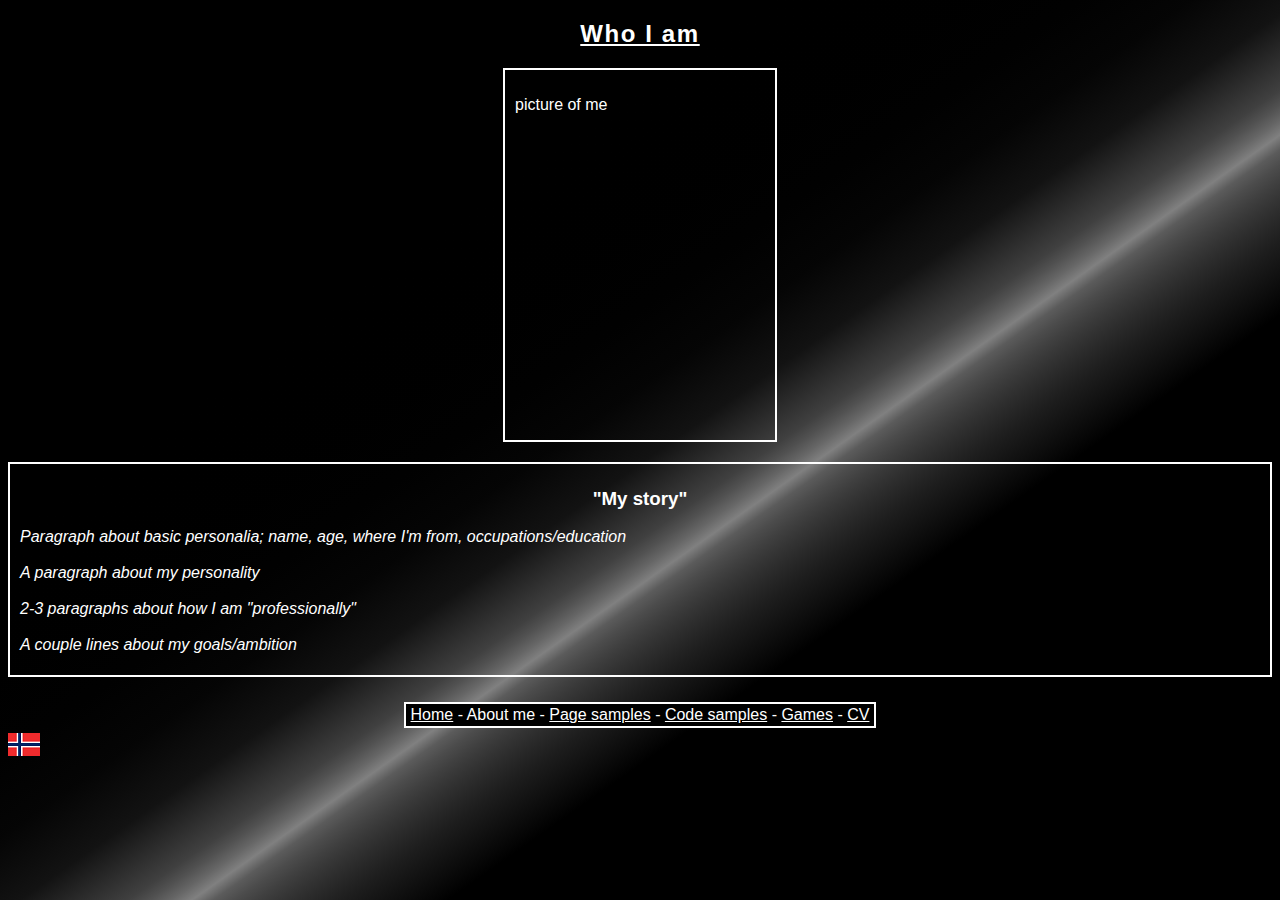
==== about.html @ b48044d9 "Norwegian version" ====
<!DOCTYPE html>
<html lang="en">
<!-- Page by Marius Strand -->
<!-- Description of me as a person; pitch and some personal details -->

<head>
    <meta charset="UTF-8">
    <link rel="stylesheet" href="css/aboutStyle.css">
    <link rel="stylesheet" href="css/shared.css">
    <link rel="icon" type="image/x-icon" href="images/m.ico">
    <title>About me</title>
</head>

<body>

    <!-- Page headline and photo of me -->
    <h2 class="neon">Who I am</h2>
    <div class="photo"><p>picture of me</p></div>

    <!-- Text describing me, basically my pitch-->
    <div style="border: 2px solid #ffffff; padding: 5px 10px;">
    <h3>"My story"</h3>
    <!-- Placeholder text -->
    <p style="font-style: italic;">Paragraph about basic personalia; name, age, where I'm from, occupations/education
    <br><br>A paragraph about my personality
    <br><br>2-3 paragraphs about how I am "professionally"
    <br><br>A couple lines about my goals/ambition</p>
    </div>

    <!-- Basic navbar, probably temporary -->
    <div class="navLinks">
    <a href="main.html">Home</a> - About me - <a href="pages.html">Page samples</a> - <a href="code.html">Code samples</a> - <a href="games.html">Games</a> - <a href="CV.html">CV</a>
    </div>

    <div>
        <a href="aboutN.html"><img src="images/noFlag.png"></a>
    </div>

</body>

</html>
---- css/aboutStyle.css ----
.photo{
    border: 2px solid #fff;
    margin: 20px auto;
    padding: 10px;
    height: 350px;
    width: 250px; }

h2 {
    color: #fff;
    margin: 20px;
    text-align: center;
    text-decoration: underline; }

h3{
    color: #fff;
    text-align: center; }

a{
    color: #fff; }
---- css/shared.css ----
/* Basic setup for all pages on the site */
body{
    background: linear-gradient(to bottom right, #000, 55%, #808080, 60%, #000, 75%, #000);
    background-repeat: no-repeat;
    background-attachment: fixed;
    color: #fff;
    font-family: sans-serif; }

::selection{
    background-color: #fff;
    color: #000; }

/* Bold class to use less strong tags */
.bold{
    font-weight: bold; }

/* Navigation bar used across site */
.navLinks{
    border: 2px solid #fff;
    background-color: #000;
    margin: 25px auto 5px auto;
    padding: 2px 5px;
    width: fit-content; }
.navLinks:hover{
    border: 2px solid #ffd700; }
.navLinks a:hover{
    color: #ffd700; }

/* Neon glow for headlines */
.neon{
    animation-name: nglow;
    animation-duration: 3s;
    animation-timing-function: linear;
    animation-iteration-count: infinite;
    animation-direction: alternate;
    letter-spacing: 0.1rem; }
@keyframes nglow{
    0%{
        color: #252525;
        text-shadow: 1px 1px 0.5px #003500, 1px -1px 0.5px #003500, -1px 1px 0.5px #003500, -1px -1px 0.5px #003500; }
    50%{
        text-shadow: 1px 1px 1px #01a301, 1px -1px 1px #01a301, -1px 1px 1px #01a301, -1px -1px 1px #01a301; }
    100%{
        color: #000;
        text-shadow: 1px 1px 1px #00ff00, 1px -1px 1px #01a301, -1px 1px 1px #01a301, -1px -1px 1px #00ff00; } }
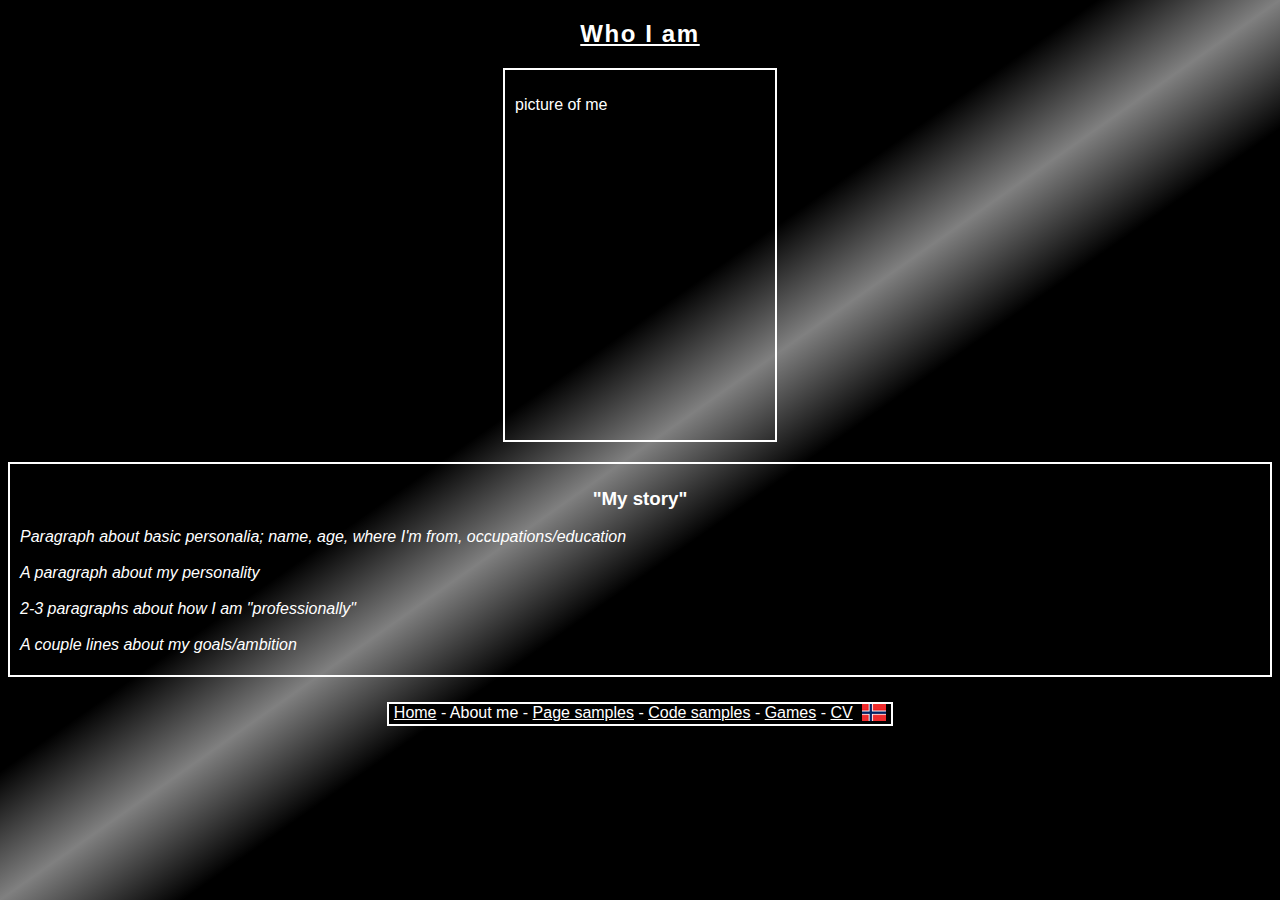
==== commit 64340439: "Navbar update" ====
--- a/about.html
+++ b/about.html
@@ -30,10 +30,7 @@
     <!-- Basic navbar, probably temporary -->
     <div class="navLinks">
     <a href="main.html">Home</a> - About me - <a href="pages.html">Page samples</a> - <a href="code.html">Code samples</a> - <a href="games.html">Games</a> - <a href="CV.html">CV</a>
-    </div>
-
-    <div>
-        <a href="aboutN.html"><img src="images/noFlag.png"></a>
+    <a href="aboutN.html" style="background-image: url(images/noFlag.png); background-repeat: no-repeat; background-size: cover; color: transparent; margin-left: 5px;">NO</a>
     </div>
 
 </body>
--- a/css/aboutStyle.css
+++ b/css/aboutStyle.css
@@ -3,7 +3,8 @@
     margin: 20px auto;
     padding: 10px;
     height: 350px;
-    width: 250px; }
+    width: 250px;
+    user-select: none; }
 
 h2 {
     color: #fff;
--- a/css/shared.css
+++ b/css/shared.css
@@ -1,6 +1,7 @@
 /* Basic setup for all pages on the site */
 body{
-    background: linear-gradient(to bottom right, #000, 55%, #808080, 60%, #000, 75%, #000);
+    background: linear-gradient(to bottom right, #000, #000, #000, #000, #000,
+    #000, #000, #808080, #000, #000, #000, #000, #000, #000, #000);
     background-repeat: no-repeat;
     background-attachment: fixed;
     color: #fff;
@@ -19,7 +20,7 @@
     border: 2px solid #fff;
     background-color: #000;
     margin: 25px auto 5px auto;
-    padding: 2px 5px;
+    padding: 0px 5px 2px 5px;
     width: fit-content; }
 .navLinks:hover{
     border: 2px solid #ffd700; }
@@ -33,7 +34,8 @@
     animation-timing-function: linear;
     animation-iteration-count: infinite;
     animation-direction: alternate;
-    letter-spacing: 0.1rem; }
+    letter-spacing: 0.1rem;
+    user-select: none; }
 @keyframes nglow{
     0%{
         color: #252525;
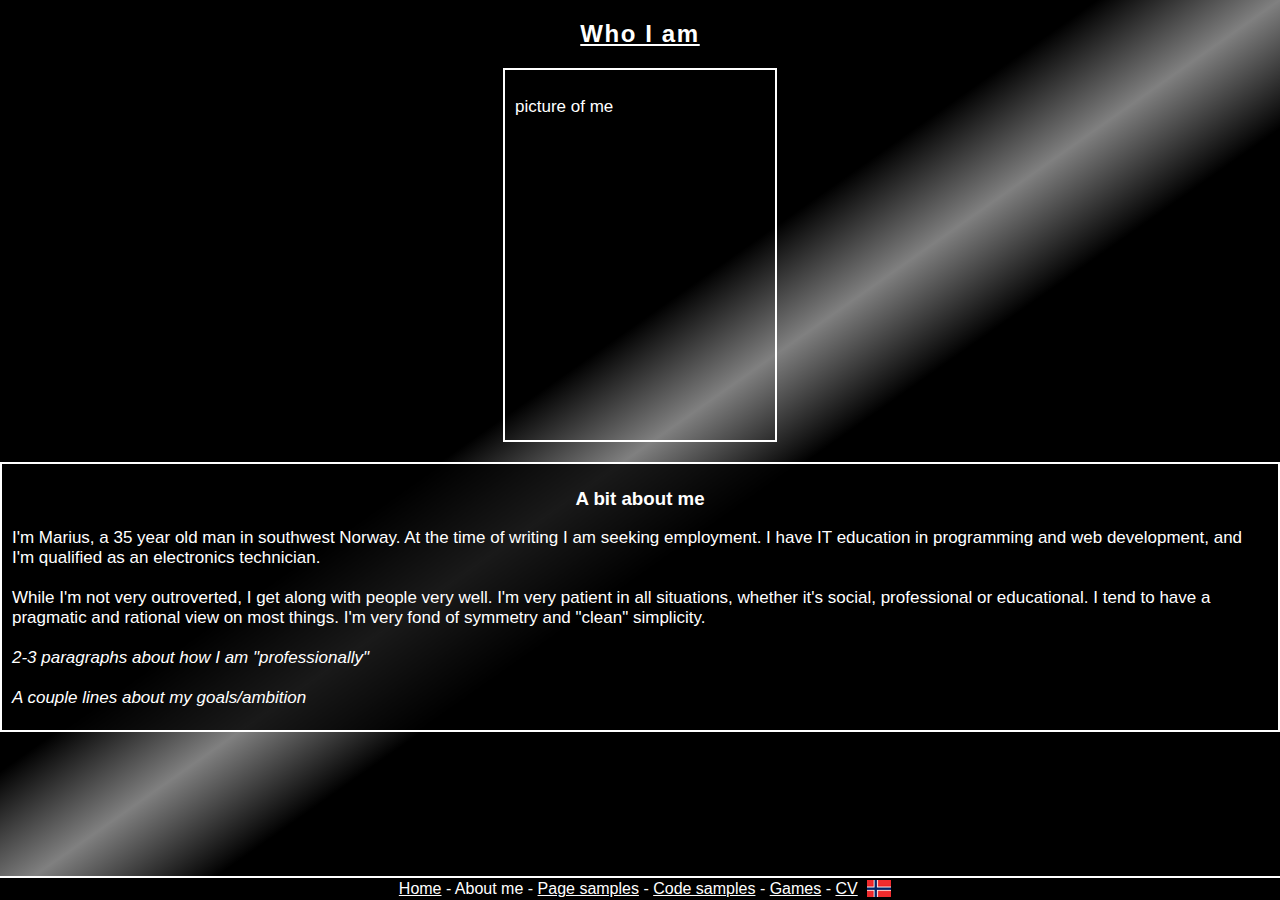
==== commit e40979ed: "Misc." ====
--- a/about.html
+++ b/about.html
@@ -18,13 +18,17 @@
     <div class="photo"><p>picture of me</p></div>
 
     <!-- Text describing me, basically my pitch-->
-    <div style="border: 2px solid #ffffff; padding: 5px 10px;">
-    <h3>"My story"</h3>
+    <div class="me">
+    <h3>A bit about me</h3>
+    <p>
+    I'm Marius, a 35 year old man in southwest Norway. At the time of writing I am seeking employment.
+    I have IT education in programming and web development, and I'm qualified as an electronics technician.
+    <br><br>While I'm not very outroverted, I get along with people very well.
+    I'm very patient in all situations, whether it's social, professional or educational.
+    I tend to have a pragmatic and rational view on most things. I'm very fond of symmetry and "clean" simplicity.
     <!-- Placeholder text -->
-    <p style="font-style: italic;">Paragraph about basic personalia; name, age, where I'm from, occupations/education
-    <br><br>A paragraph about my personality
-    <br><br>2-3 paragraphs about how I am "professionally"
-    <br><br>A couple lines about my goals/ambition</p>
+    <em><br><br>2-3 paragraphs about how I am "professionally"
+    <br><br>A couple lines about my goals/ambition</em></p>
     </div>
 
     <!-- Basic navbar, probably temporary -->
--- a/css/aboutStyle.css
+++ b/css/aboutStyle.css
@@ -1,3 +1,4 @@
+/* Placeholder "photo" */
 .photo{
     border: 2px solid #fff;
     margin: 20px auto;
@@ -6,15 +7,21 @@
     width: 250px;
     user-select: none; }
 
-h2 {
+h2{
+    margin: 20px;
+    text-decoration: underline; }
+h2, h3{
     color: #fff;
-    margin: 20px;
     text-align: center;
-    text-decoration: underline; }
-
-h3{
-    color: #fff;
-    text-align: center; }
+    user-select: none; }
 
 a{
     color: #fff; }
+
+p{
+    font-size: 17px; }
+
+.me{
+    background-color: rgba(0, 0, 0, 80%);
+    border: 2px solid #fff;
+    padding: 5px 10px; }
--- a/css/shared.css
+++ b/css/shared.css
@@ -5,8 +5,10 @@
     background-repeat: no-repeat;
     background-attachment: fixed;
     color: #fff;
-    font-family: sans-serif; }
+    font-family: sans-serif;
+    margin: 0; }
 
+/* Marked text that fits site appearance */
 ::selection{
     background-color: #fff;
     color: #000; }
@@ -17,13 +19,15 @@
 
 /* Navigation bar used across site */
 .navLinks{
-    border: 2px solid #fff;
+    border-top: 2px solid #fff;
     background-color: #000;
-    margin: 25px auto 5px auto;
-    padding: 0px 5px 2px 5px;
-    width: fit-content; }
+    text-align: center;
+    padding: 2px 5px;
+    width: 100%;
+    position: fixed;
+    bottom: 0; }
 .navLinks:hover{
-    border: 2px solid #ffd700; }
+    border-top: 2px solid #ffd700; }
 .navLinks a:hover{
     color: #ffd700; }
 
@@ -44,4 +48,4 @@
         text-shadow: 1px 1px 1px #01a301, 1px -1px 1px #01a301, -1px 1px 1px #01a301, -1px -1px 1px #01a301; }
     100%{
         color: #000;
-        text-shadow: 1px 1px 1px #00ff00, 1px -1px 1px #01a301, -1px 1px 1px #01a301, -1px -1px 1px #00ff00; } }
+        text-shadow: 1px 1px 1px #0f0, 1px -1px 1px #01a301, -1px 1px 1px #01a301, -1px -1px 1px #0f0; } }
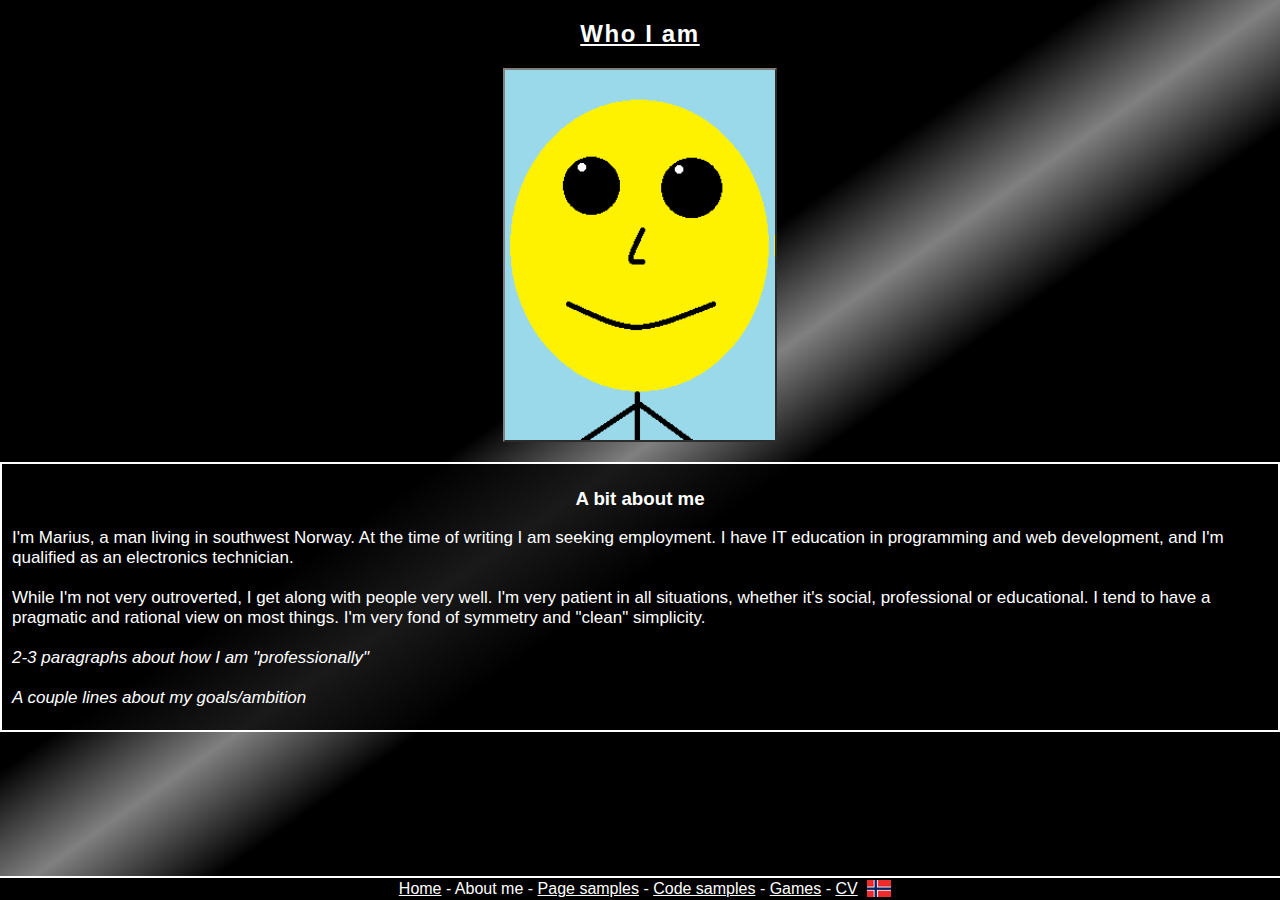
==== commit 35e47fbb: "Temp changes - presentation" ====
--- a/about.html
+++ b/about.html
@@ -15,13 +15,12 @@
 
     <!-- Page headline and photo of me -->
     <h2 class="neon">Who I am</h2>
-    <div class="photo"><p>picture of me</p></div>
+    <div class="photo"></div>
 
     <!-- Text describing me, basically my pitch-->
     <div class="me">
     <h3>A bit about me</h3>
-    <p>
-    I'm Marius, a 35 year old man in southwest Norway. At the time of writing I am seeking employment.
+    <p>I'm Marius, a man living in southwest Norway. At the time of writing I am seeking employment.
     I have IT education in programming and web development, and I'm qualified as an electronics technician.
     <br><br>While I'm not very outroverted, I get along with people very well.
     I'm very patient in all situations, whether it's social, professional or educational.
--- a/css/aboutStyle.css
+++ b/css/aboutStyle.css
@@ -1,6 +1,9 @@
 /* Placeholder "photo" */
 .photo{
-    border: 2px solid #fff;
+    background-image: url("../images/tempPic.png");
+    background-position: center;
+    background-size: contain;
+    border: 2px outset #808080;
     margin: 20px auto;
     padding: 10px;
     height: 350px;
@@ -21,6 +24,7 @@
 p{
     font-size: 17px; }
 
+/* Styling for the biography <div> */
 .me{
     background-color: rgba(0, 0, 0, 80%);
     border: 2px solid #fff;
--- a/css/shared.css
+++ b/css/shared.css
@@ -25,7 +25,8 @@
     padding: 2px 5px;
     width: 100%;
     position: fixed;
-    bottom: 0; }
+    bottom: 0;
+    user-select: none; }
 .navLinks:hover{
     border-top: 2px solid #ffd700; }
 .navLinks a:hover{
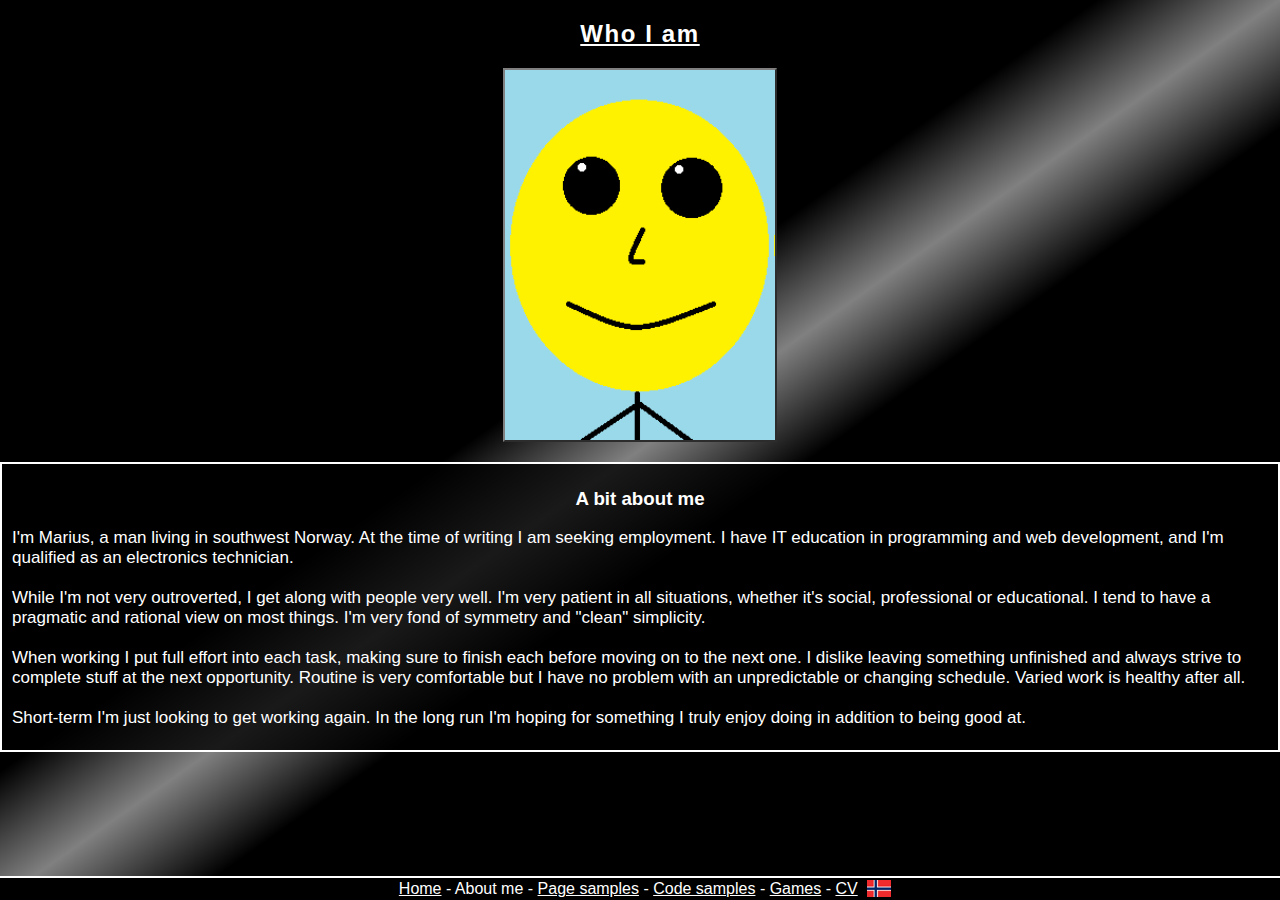
==== commit 973cf4ee: "about placeholder content replaced" ====
--- a/about.html
+++ b/about.html
@@ -25,9 +25,10 @@
     <br><br>While I'm not very outroverted, I get along with people very well.
     I'm very patient in all situations, whether it's social, professional or educational.
     I tend to have a pragmatic and rational view on most things. I'm very fond of symmetry and "clean" simplicity.
-    <!-- Placeholder text -->
-    <em><br><br>2-3 paragraphs about how I am "professionally"
-    <br><br>A couple lines about my goals/ambition</em></p>
+    <br><br>When working I put full effort into each task, making sure to finish each before moving on to the next one.
+    I dislike leaving something unfinished and always strive to complete stuff at the next opportunity.
+    Routine is very comfortable but I have no problem with an unpredictable or changing schedule. Varied work is healthy after all.
+    <br><br>Short-term I'm just looking to get working again. In the long run I'm hoping for something I truly enjoy doing in addition to being good at.</p>
     </div>
 
     <!-- Basic navbar, probably temporary -->
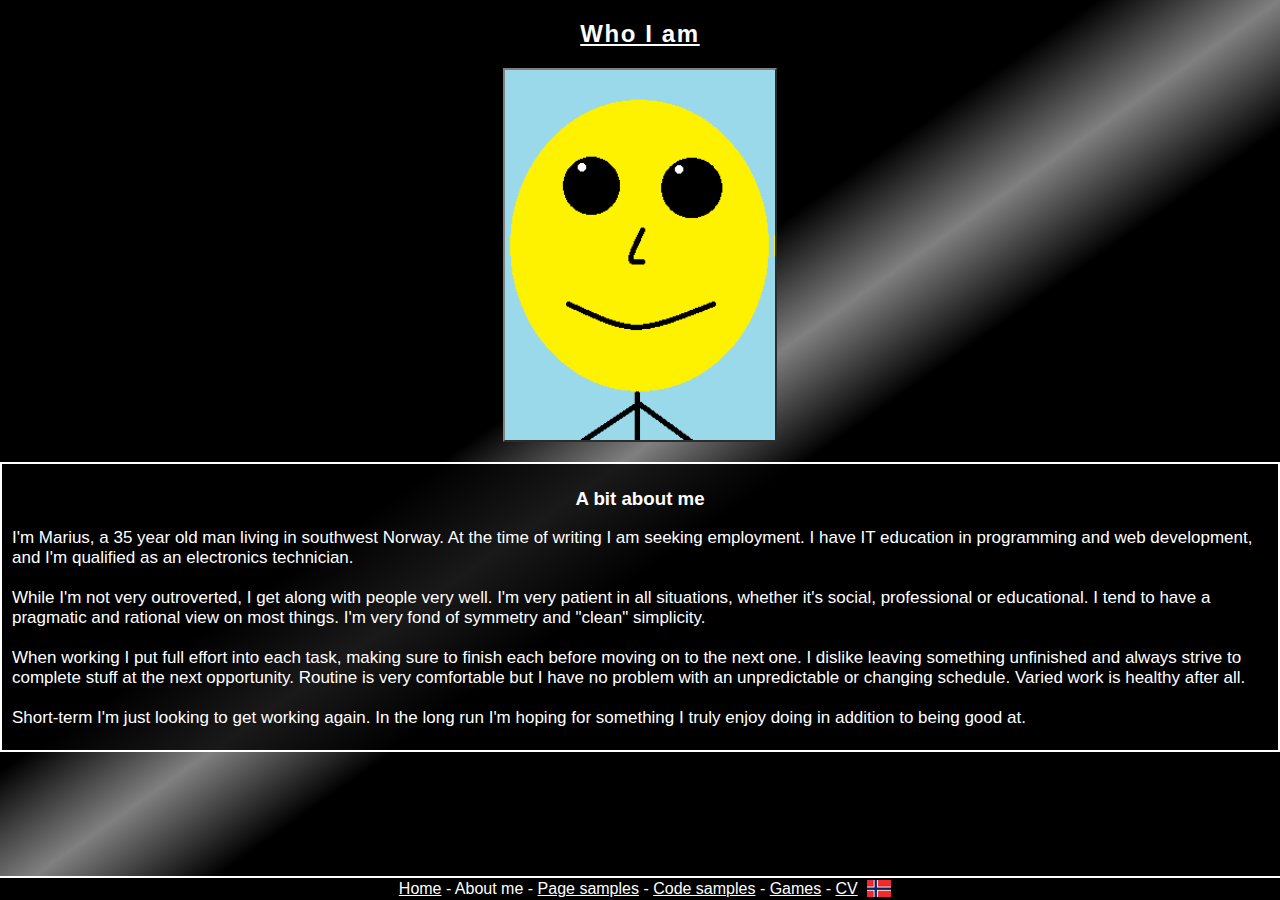
==== commit 1903353b: "Temp. privacy revoked" ====
--- a/about.html
+++ b/about.html
@@ -20,7 +20,7 @@
     <!-- Text describing me, basically my pitch-->
     <div class="me">
     <h3>A bit about me</h3>
-    <p>I'm Marius, a man living in southwest Norway. At the time of writing I am seeking employment.
+    <p>I'm Marius, a 35 year old man living in southwest Norway. At the time of writing I am seeking employment.
     I have IT education in programming and web development, and I'm qualified as an electronics technician.
     <br><br>While I'm not very outroverted, I get along with people very well.
     I'm very patient in all situations, whether it's social, professional or educational.
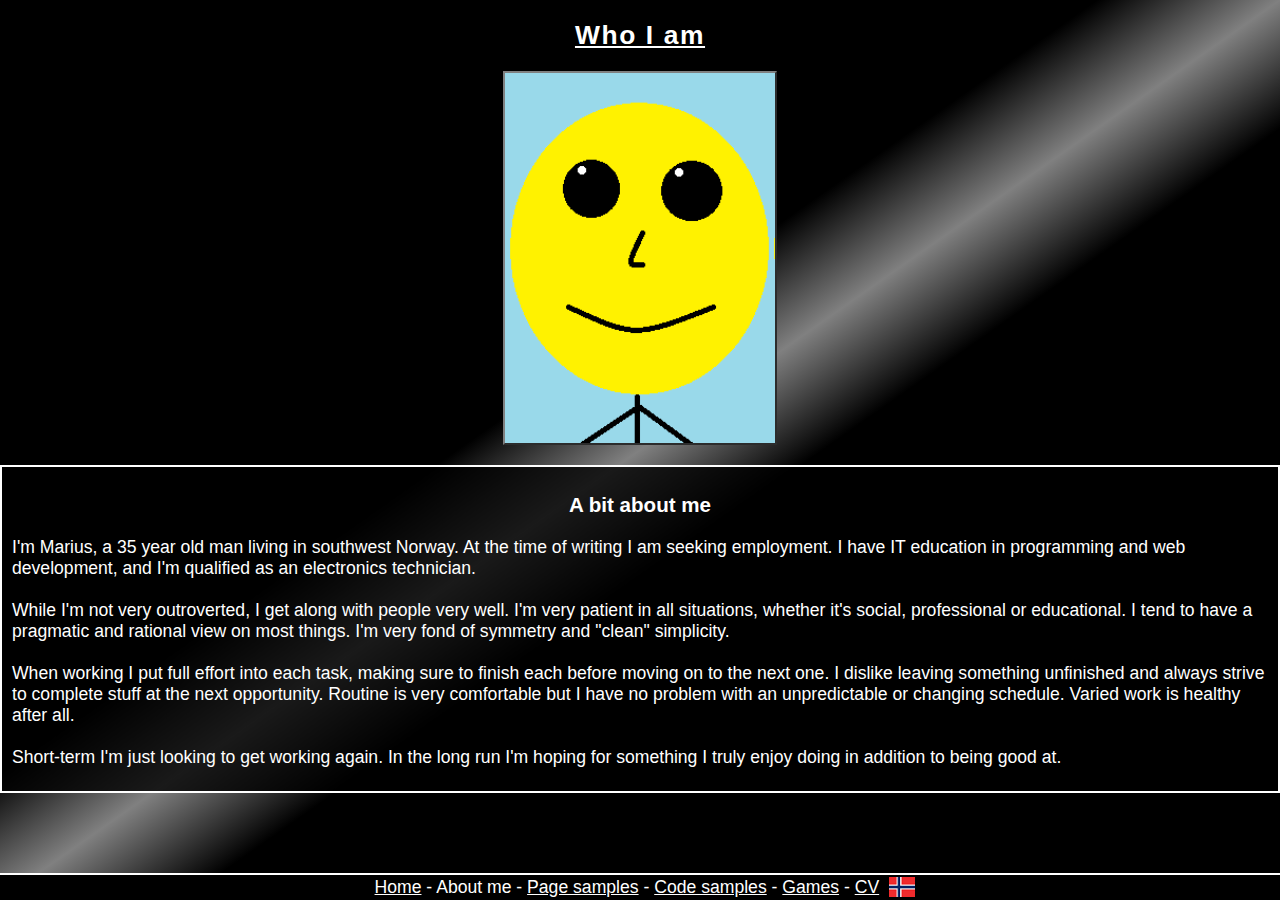
==== commit d2937a33: "Style cleanup, navbar update" ====
--- a/about.html
+++ b/about.html
@@ -15,7 +15,7 @@
 
     <!-- Page headline and photo of me -->
     <h2 class="neon">Who I am</h2>
-    <div class="photo"></div>
+    <div class="photo" title="Photo of me"></div>
 
     <!-- Text describing me, basically my pitch-->
     <div class="me">
--- a/css/aboutStyle.css
+++ b/css/aboutStyle.css
@@ -1,3 +1,6 @@
+body{
+    font-size: 1.1rem; }
+
 /* Placeholder "photo" */
 .photo{
     background-image: url("../images/tempPic.png");
@@ -21,11 +24,9 @@
 a{
     color: #fff; }
 
-p{
-    font-size: 17px; }
-
 /* Styling for the biography <div> */
 .me{
     background-color: rgba(0, 0, 0, 80%);
     border: 2px solid #fff;
+    margin-bottom: 4rem;
     padding: 5px 10px; }
--- a/css/shared.css
+++ b/css/shared.css
@@ -21,6 +21,7 @@
 .navLinks{
     border-top: 2px solid #fff;
     background-color: #000;
+    font-size: 1.1rem;
     text-align: center;
     padding: 2px 5px;
     width: 100%;
